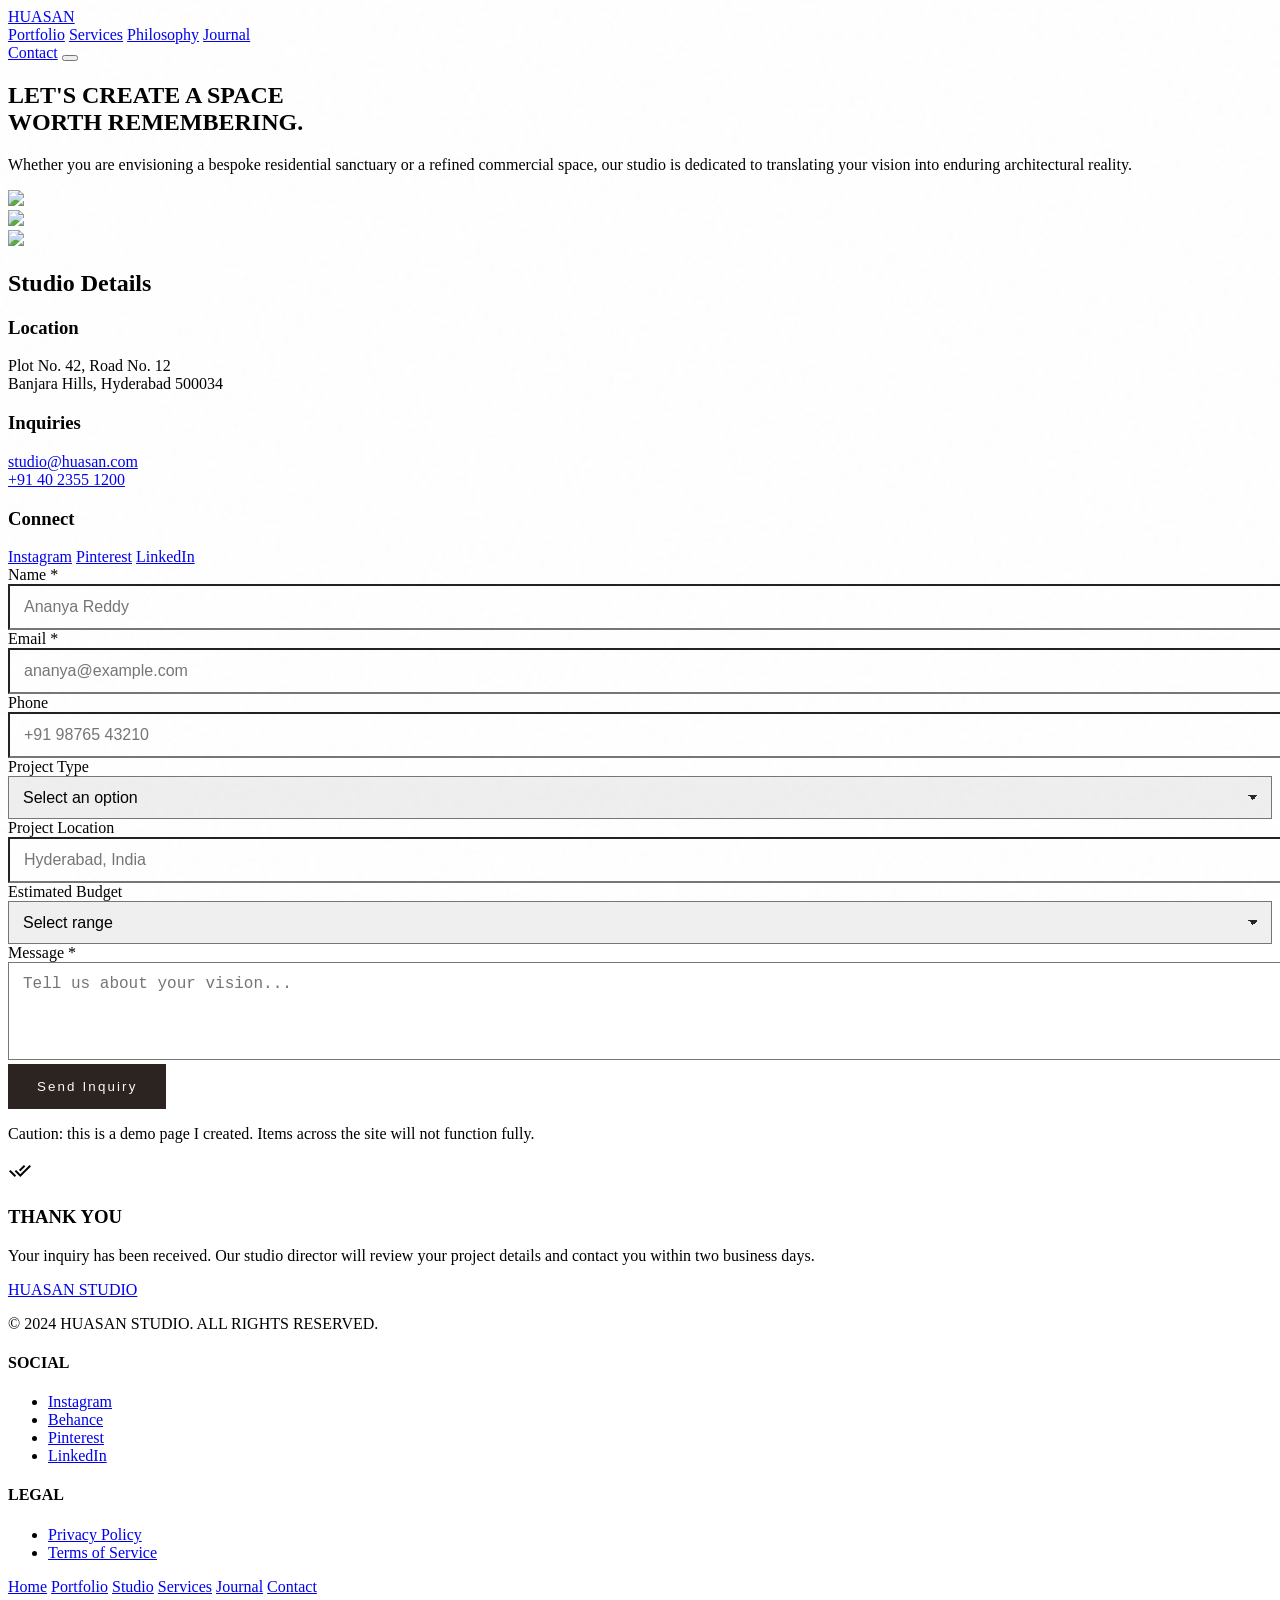
==== contact.html @ 95dafb15 "Publish the HUASAN editorial studio site with Hyderabad copy and a working Journal. EOF  Co-authored" ====
<!DOCTYPE html>

<html lang="en"><head>
<meta charset="utf-8"/>
<meta content="width=device-width, initial-scale=1.0" name="viewport"/>
<meta name="description" content="HUASAN is an editorial interior architecture studio designing spaces of quiet luxury, material honesty, and lasting character." />
<title>Contact - HUASAN STUDIO</title>
<link href="https://fonts.googleapis.com" rel="preconnect"/>
<link crossorigin="" href="https://fonts.gstatic.com" rel="preconnect"/>
<link href="https://fonts.googleapis.com/css2?family=Instrument+Serif:ital@0;1&amp;family=Hanken+Grotesk:ital,wght@0,100..900;1,100..900&amp;display=swap" rel="stylesheet"/>
<link href="https://fonts.googleapis.com/css2?family=Material+Symbols+Outlined:wght,FILL@100..700,0..1&amp;display=swap" rel="stylesheet"/>
<link href="https://fonts.googleapis.com/css2?family=Material+Symbols+Outlined:wght,FILL@100..700,0..1&amp;display=swap" rel="stylesheet"/>
<script src="https://cdn.tailwindcss.com?plugins=forms,container-queries"></script>
<script id="tailwind-config">
        tailwind.config = {
            darkMode: "class",
            theme: {
                extend: {
                    "colors": {
                        "primary": "#160f0d",
                        "on-tertiary-fixed": "#1c1c19",
                        "error": "#ba1a1a",
                        "tertiary-fixed": "#e5e2dd",
                        "tertiary-container": "#262623",
                        "background": "#faf9f6",
                        "secondary-fixed-dim": "#d7c3b0",
                        "on-primary-container": "#978a86",
                        "secondary-fixed": "#f4dfcb",
                        "primary-fixed": "#eedfda",
                        "inverse-on-surface": "#f2f1ee",
                        "paper": "#FAF9F6",
                        "tertiary": "#11110f",
                        "on-primary-fixed": "#211a17",
                        "espresso": "#2C2421",
                        "outline": "#807571",
                        "primary-container": "#2c2421",
                        "on-secondary-fixed-variant": "#524436",
                        "on-background": "#1a1c1a",
                        "inverse-surface": "#2f312f",
                        "surface": "#faf9f6",
                        "surface-variant": "#e3e2e0",
                        "secondary": "#6b5c4c",
                        "outline-variant": "#d1c4bf",
                        "error-container": "#ffdad6",
                        "surface-bright": "#faf9f6",
                        "surface-tint": "#675c58",
                        "surface-container-low": "#f4f3f1",
                        "surface-dim": "#dbdad7",
                        "on-surface": "#1a1c1a",
                        "on-surface-variant": "#4e4542",
                        "on-error": "#ffffff",
                        "surface-container-highest": "#e3e2e0",
                        "on-primary": "#ffffff",
                        "surface-container-high": "#e9e8e5",
                        "on-tertiary-container": "#8e8d89",
                        "on-tertiary": "#ffffff",
                        "on-error-container": "#93000a",
                        "primary-fixed-dim": "#d2c4bf",
                        "on-secondary-fixed": "#241a0e",
                        "on-primary-fixed-variant": "#4e4541",
                        "ivory": "#F5F2ED",
                        "on-secondary": "#ffffff",
                        "secondary-container": "#f4dfcb",
                        "inverse-primary": "#d2c4bf",
                        "sand": "#D9C5B2",
                        "shadow-taupe": "#9E948B",
                        "surface-container-lowest": "#ffffff",
                        "surface-container": "#efeeeb",
                        "on-tertiary-fixed-variant": "#474743",
                        "on-secondary-container": "#716252",
                        "tertiary-fixed-dim": "#c9c6c2"
                    },
                    "borderRadius": {
                        "DEFAULT": "0.25rem",
                        "lg": "0.5rem",
                        "xl": "0.75rem",
                        "full": "9999px"
                    },
                    "spacing": {
                        "margin-mobile": "20px",
                        "unit": "8px",
                        "gutter": "24px",
                        "margin-desktop": "80px",
                        "section-gap": "160px"
                    },
                    "fontFamily": {
                        "body-md": ["Hanken Grotesk"],
                        "headline-lg-mobile": ["Instrument Serif"],
                        "body-lg": ["Hanken Grotesk"],
                        "label-caps": ["Hanken Grotesk"],
                        "display-lg": ["Instrument Serif"],
                        "headline-md": ["Instrument Serif"],
                        "display-lg-mobile": ["Instrument Serif"],
                        "headline-lg": ["Instrument Serif"]
                    },
                    "fontSize": {
                        "body-md": ["16px", { "lineHeight": "28px", "fontWeight": "400" }],
                        "headline-lg-mobile": ["32px", { "lineHeight": "40px", "fontWeight": "400" }],
                        "body-lg": ["18px", { "lineHeight": "32px", "fontWeight": "300" }],
                        "label-caps": ["12px", { "lineHeight": "16px", "letterSpacing": "0.1em", "fontWeight": "600" }],
                        "display-lg": ["80px", { "lineHeight": "90px", "letterSpacing": "-0.02em", "fontWeight": "400" }],
                        "headline-md": ["24px", { "lineHeight": "32px", "fontWeight": "500" }],
                        "display-lg-mobile": ["48px", { "lineHeight": "54px", "letterSpacing": "-0.01em", "fontWeight": "400" }],
                        "headline-lg": ["42px", { "lineHeight": "52px", "fontWeight": "400" }]
                    }
                }
            }
        }
    </script>
<style>
        body {
            background-color: theme('colors.paper');
            color: theme('colors.espresso');
        }
        .grain-overlay {
            position: fixed;
            top: 0;
            left: 0;
            width: 100vw;
            height: 100vh;
            pointer-events: none;
            z-index: 9999;
            opacity: 0.03;
            background-image: url('data:image/svg+xml,%3Csvg viewBox="0 0 200 200" xmlns="http://www.w3.org/2000/svg"%3E%3Cfilter id="noiseFilter"%3E%3CfeTurbulence type="fractalNoise" baseFrequency="0.65" numOctaves="3" stitchTiles="stitch"/%3E%3C/filter%3E%3Crect width="100%25" height="100%25" filter="url(%23noiseFilter)"/%3E%3C/svg%3E');
        }
        
        /* Input Styles */
        .minimal-input {
            width: 100%;
            background: theme('colors.paper');
            border: 1px solid theme('colors.outline');
            padding: 12px 14px;
            font-family: theme('fontFamily.body-md');
            font-size: 16px;
            color: theme('colors.espresso');
            border-radius: 0;
            transition: border-color 0.3s ease, background-color 0.3s ease;
        }
        .minimal-input:focus {
            outline: none;
            border-color: theme('colors.espresso');
            box-shadow: none;
            background: theme('colors.ivory');
        }
        .minimal-input::placeholder {
            color: theme('colors.outline-variant');
        }
        select.minimal-input {
            appearance: none;
            background-image: linear-gradient(45deg, transparent 50%, #2C2421 50%), linear-gradient(135deg, #2C2421 50%, transparent 50%);
            background-position: calc(100% - 18px) 50%, calc(100% - 13px) 50%;
            background-size: 5px 5px, 5px 5px;
            background-repeat: no-repeat;
        }

        /* Button */
        .btn-primary {
            display: inline-flex;
            align-items: center;
            justify-content: center;
            background-color: #2C2421;
            color: #FAF9F6;
            border: 1px solid #2C2421;
            padding: 14px 28px;
            letter-spacing: 0.16em;
            transition: background-color 0.3s ease, color 0.3s ease;
        }
        .btn-primary:hover {
            background-color: #160f0d;
            color: #FAF9F6;
        }

        /* Success Message Animation */
        @keyframes fadeIn {
            from { opacity: 0; transform: translateY(10px); }
            to { opacity: 1; transform: translateY(0); }
        }
        .success-animate {
            animation: fadeIn 0.8s ease forwards;
        }
    </style>
</head>
<body class="antialiased min-h-screen flex flex-col selection:bg-sand selection:text-espresso">
<div class="grain-overlay"></div>
<!-- TopNavBar -->
<header class="fixed top-0 w-full z-50 bg-transparent backdrop-blur-md dark:bg-transparent transition-colors duration-500 flex justify-between items-center px-margin-mobile md:px-margin-desktop py-6" id="navbar">
<a class="font-headline-lg text-headline-lg-mobile md:text-[2.15rem] md:leading-none tracking-tighter text-espresso" href="index.html">HUASAN</a>
<nav class="hidden md:flex items-center gap-8">
<a class="font-label-caps text-label-caps text-on-surface-variant hover:text-espresso transition-colors hover:opacity-70" href="works.html">Portfolio</a>
<a class="font-label-caps text-label-caps text-on-surface-variant hover:text-espresso transition-colors hover:opacity-70" href="services.html">Services</a>
<a class="font-label-caps text-label-caps text-on-surface-variant hover:text-espresso transition-colors hover:opacity-70" href="studio.html">Philosophy</a>
<a class="font-label-caps text-label-caps text-on-surface-variant hover:text-espresso transition-colors hover:opacity-70" href="journal.html">Journal</a>
</nav>
<div class="flex items-center gap-6">
<a class="hidden md:inline-block font-label-caps text-label-caps text-espresso border-b border-espresso pb-1 hover:opacity-70 transition-opacity" href="contact.html">Contact</a>
<button type="button" id="mobile-menu-btn" aria-label="Open menu" class="md:hidden flex flex-col gap-[4px] w-6">
<span class="w-full h-[1px] bg-espresso"></span>
<span class="w-full h-[1px] bg-espresso"></span>
</button>
</div>
</header>
<main class="flex-grow pt-32 md:pt-48 pb-section-gap">
<div class="px-margin-mobile md:px-margin-desktop max-w-[1920px] mx-auto">
<!-- Hero Section -->
<section class="grid grid-cols-1 md:grid-cols-12 gap-gutter mb-24 md:mb-section-gap">
<div class="md:col-span-8 md:col-start-1 flex flex-col justify-center order-2 md:order-1 pt-12 md:pt-0">
<h1 class="font-display-lg-mobile md:font-display-lg text-espresso mb-8 leading-tight">
                        LET'S CREATE A SPACE<br/>WORTH REMEMBERING.
                    </h1>
<p class="font-body-lg text-body-lg text-on-surface-variant max-w-2xl">
                        Whether you are envisioning a bespoke residential sanctuary or a refined commercial space, our studio is dedicated to translating your vision into enduring architectural reality.
                    </p>
</div>
<div class="md:col-span-4 md:col-start-9 order-1 md:order-2 h-[409px] md:h-[614px] relative overflow-hidden image-carousel bg-espresso">
<div class="carousel-slide absolute inset-0 transition-opacity duration-1000 ease-in-out opacity-100 z-10">
<img class="w-full h-full object-cover" data-alt="Premium interior architecture photography, sculptural furniture in a sunlit corner, travertine walls, linen textures, warm minimalist design." src="https://lh3.googleusercontent.com/aida-public/[base64]"/>
</div>
<div class="carousel-slide absolute inset-0 transition-opacity duration-1000 ease-in-out opacity-0 z-10">
<img class="w-full h-full object-cover" data-alt="Premium interior architecture photography, luxury residential living room, warm neutral palette, natural stone and wood, natural light." src="https://lh3.googleusercontent.com/aida-public/[base64]"/>
</div>
<div class="carousel-slide absolute inset-0 transition-opacity duration-1000 ease-in-out opacity-0 z-10">
<img class="w-full h-full object-cover" data-alt="Premium interior architecture photography, close-up of high-end material textures, natural oak and fluted plaster, soft shadows." src="https://lh3.googleusercontent.com/aida-public/[base64]"/>
</div>
</div>
</section>
<!-- Contact Section -->
<section class="grid grid-cols-1 md:grid-cols-12 gap-gutter">
<!-- Contact Details -->
<div class="md:col-span-4 md:col-start-1 mb-16 md:mb-0">
<div class="bg-ivory p-8 md:p-12 h-full flex flex-col justify-between">
<div>
<h2 class="font-headline-md text-headline-md text-espresso mb-12">Studio Details</h2>
<div class="space-y-8">
<div>
<h3 class="font-label-caps text-label-caps text-on-surface-variant mb-2">Location</h3>
<p class="font-body-md text-body-md text-espresso">
                                        Plot No. 42, Road No. 12<br/>
                                        Banjara Hills, Hyderabad 500034
                                    </p>
</div>
<div>
<h3 class="font-label-caps text-label-caps text-on-surface-variant mb-2">Inquiries</h3>
<p class="font-body-md text-body-md text-espresso">
<a class="hover:opacity-70 transition-opacity" href="mailto:studio@huasan.com">studio@huasan.com</a><br/>
<a class="hover:opacity-70 transition-opacity" href="tel:+914023551200">+91 40 2355 1200</a>
</p>
</div>
</div>
</div>
<div class="mt-16">
<h3 class="font-label-caps text-label-caps text-on-surface-variant mb-4">Connect</h3>
<div class="flex gap-6">
<a class="text-espresso hover:opacity-70 transition-opacity" href="#">Instagram</a>
<a class="text-espresso hover:opacity-70 transition-opacity" href="#">Pinterest</a>
<a class="text-espresso hover:opacity-70 transition-opacity" href="#">LinkedIn</a>
</div>
</div>
</div>
</div>
<!-- Contact Form -->
<div class="md:col-span-7 md:col-start-6">
<div class="max-w-2xl" id="contact">
<form class="space-y-12" id="contactForm" action="#" method="post">
<div class="grid grid-cols-1 md:grid-cols-2 gap-12">
<div>
<label class="block font-label-caps text-label-caps text-on-surface-variant mb-2" for="name">Name *</label>
<input class="minimal-input" id="name" name="name" placeholder="Ananya Reddy" required="" type="text"/>
</div>
<div>
<label class="block font-label-caps text-label-caps text-on-surface-variant mb-2" for="email">Email *</label>
<input class="minimal-input" id="email" name="email" placeholder="ananya@example.com" required="" type="email"/>
</div>
</div>
<div class="grid grid-cols-1 md:grid-cols-2 gap-12">
<div>
<label class="block font-label-caps text-label-caps text-on-surface-variant mb-2" for="phone">Phone</label>
<input class="minimal-input" id="phone" name="phone" placeholder="+91 98765 43210" type="tel"/>
</div>
<div>
<label class="block font-label-caps text-label-caps text-on-surface-variant mb-2" for="projectType">Project Type</label>
<select class="minimal-input text-espresso/70 bg-transparent cursor-pointer" id="projectType" name="projectType">
<option disabled="" selected="" value="">Select an option</option>
<option value="residential">Residential</option>
<option value="commercial">Commercial</option>
<option value="hospitality">Hospitality</option>
<option value="other">Other</option>
</select>
</div>
</div>
<div class="grid grid-cols-1 md:grid-cols-2 gap-12">
<div>
<label class="block font-label-caps text-label-caps text-on-surface-variant mb-2" for="location">Project Location</label>
<input class="minimal-input" id="location" name="location" placeholder="Hyderabad, India" type="text"/>
</div>
<div>
<label class="block font-label-caps text-label-caps text-on-surface-variant mb-2" for="budget">Estimated Budget</label>
<select class="minimal-input text-espresso/70 bg-transparent cursor-pointer" id="budget" name="budget">
<option disabled="" selected="" value="">Select range</option>
<option value="40l-1cr">₹40 lakh – ₹1 crore</option>
<option value="1cr-4cr">₹1 crore – ₹4 crore</option>
<option value="4cr-plus">₹4 crore+</option>
<option value="undecided">Undecided</option>
</select>
</div>
</div>
<div>
<label class="block font-label-caps text-label-caps text-on-surface-variant mb-2" for="message">Message *</label>
<textarea class="minimal-input resize-none" id="message" name="message" placeholder="Tell us about your vision..." required="" rows="4"></textarea>
</div>
<div class="pt-8">
<button class="font-label-caps text-label-caps btn-primary uppercase tracking-widest cursor-pointer" type="submit">
                                    Send Inquiry
                                </button>
<p class="font-body-md text-body-md text-on-surface-variant mt-6 max-w-xl">
                                    Caution: this is a demo page I created. Items across the site will not function fully.
                                </p>
</div>
</form>
<!-- Success State (Hidden by default) -->
<div class="hidden h-full flex flex-col justify-center items-center py-24 text-center" id="successMessage">
<span class="material-symbols-outlined text-4xl mb-6 text-espresso/50" style="font-variation-settings: 'FILL' 0;">done_all</span>
<h3 class="font-headline-lg text-headline-lg text-espresso mb-4">THANK YOU</h3>
<p class="font-body-md text-body-md text-on-surface-variant max-w-md">
                                Your inquiry has been received. Our studio director will review your project details and contact you within two business days.
                            </p>
</div>
</div>
</div>
</section>
</div>
</main>
<!-- Footer -->
<footer class="w-full pt-section-gap pb-12 bg-ivory dark:bg-espresso">
<div class="grid grid-cols-1 md:grid-cols-12 gap-gutter px-margin-mobile md:px-margin-desktop max-w-[1920px] mx-auto">
<div class="col-span-1 md:col-span-6 flex flex-col justify-between mb-12 md:mb-0">
<a class="font-headline-lg text-headline-lg text-espresso dark:text-ivory block mb-8 hover:opacity-70 transition-opacity" href="index.html">HUASAN STUDIO</a>
<p class="font-body-md text-body-md text-on-surface-variant dark:text-on-tertiary-container uppercase tracking-wider text-sm">
                    © 2024 HUASAN STUDIO. ALL RIGHTS RESERVED.
                </p>
</div>
<div class="col-span-1 md:col-span-6 grid grid-cols-2 gap-8">
<div>
<h4 class="font-label-caps text-label-caps text-espresso dark:text-ivory font-bold mb-6">SOCIAL</h4>
<ul class="space-y-4">
<li><a class="font-label-caps text-label-caps text-on-secondary-container dark:text-on-tertiary-container hover:text-espresso dark:hover:text-ivory hover:underline decoration-espresso dark:decoration-ivory underline-offset-4 hover:translate-x-1 transition-transform duration-300 inline-block" href="#">Instagram</a></li>
<li><a class="font-label-caps text-label-caps text-on-secondary-container dark:text-on-tertiary-container hover:text-espresso dark:hover:text-ivory hover:underline decoration-espresso dark:decoration-ivory underline-offset-4 hover:translate-x-1 transition-transform duration-300 inline-block" href="#">Behance</a></li>
<li><a class="font-label-caps text-label-caps text-on-secondary-container dark:text-on-tertiary-container hover:text-espresso dark:hover:text-ivory hover:underline decoration-espresso dark:decoration-ivory underline-offset-4 hover:translate-x-1 transition-transform duration-300 inline-block" href="#">Pinterest</a></li>
<li><a class="font-label-caps text-label-caps text-on-secondary-container dark:text-on-tertiary-container hover:text-espresso dark:hover:text-ivory hover:underline decoration-espresso dark:decoration-ivory underline-offset-4 hover:translate-x-1 transition-transform duration-300 inline-block" href="#">LinkedIn</a></li>
</ul>
</div>
<div>
<h4 class="font-label-caps text-label-caps text-espresso dark:text-ivory font-bold mb-6">LEGAL</h4>
<ul class="space-y-4">
<li><a class="font-label-caps text-label-caps text-on-secondary-container dark:text-on-tertiary-container hover:text-espresso dark:hover:text-ivory hover:underline decoration-espresso dark:decoration-ivory underline-offset-4 hover:translate-x-1 transition-transform duration-300 inline-block" href="#">Privacy Policy</a></li>
<li><a class="font-label-caps text-label-caps text-on-secondary-container dark:text-on-tertiary-container hover:text-espresso dark:hover:text-ivory hover:underline decoration-espresso dark:decoration-ivory underline-offset-4 hover:translate-x-1 transition-transform duration-300 inline-block" href="#">Terms of Service</a></li>
</ul>
</div>
</div>
</div>
</footer>
<script>
        document.getElementById('contactForm').addEventListener('submit', function(e) {
            e.preventDefault();
            
            // Simple animation for showing success state
            const form = document.getElementById('contactForm');
            const successMsg = document.getElementById('successMessage');
            
            form.style.opacity = '0';
            form.style.transition = 'opacity 0.4s ease';
            
            setTimeout(() => {
                form.classList.add('hidden');
                successMsg.classList.remove('hidden');
                successMsg.classList.add('success-animate');
            }, 400);
        });

        // Navbar scroll effect
        const navbar = document.getElementById('navbar');
        window.addEventListener('scroll', () => {
            if (window.scrollY > 50) {
                navbar.classList.replace('bg-transparent', 'bg-ivory/90');
            } else {
                navbar.classList.replace('bg-ivory/90', 'bg-transparent');
            }
        });
    </script>

<div id="mobile-menu" class="fixed inset-0 z-[60] hidden opacity-0 pointer-events-none bg-paper/95 backdrop-blur-xl transition-opacity duration-300">
  <div class="flex flex-col justify-center h-full px-margin-mobile md:px-margin-desktop gap-8">
    <a class="font-headline-lg text-headline-lg text-espresso" href="index.html">Home</a>
    <a class="font-headline-lg text-headline-lg text-espresso" href="works.html">Portfolio</a>
    <a class="font-headline-lg text-headline-lg text-espresso" href="studio.html">Studio</a>
    <a class="font-headline-lg text-headline-lg text-espresso" href="services.html">Services</a>
    <a class="font-headline-lg text-headline-lg text-espresso" href="journal.html">Journal</a>
    <a class="font-headline-lg text-headline-lg text-espresso" href="contact.html">Contact</a>
  </div>
</div>

<script src="js/studio.js"></script>
</body></html>
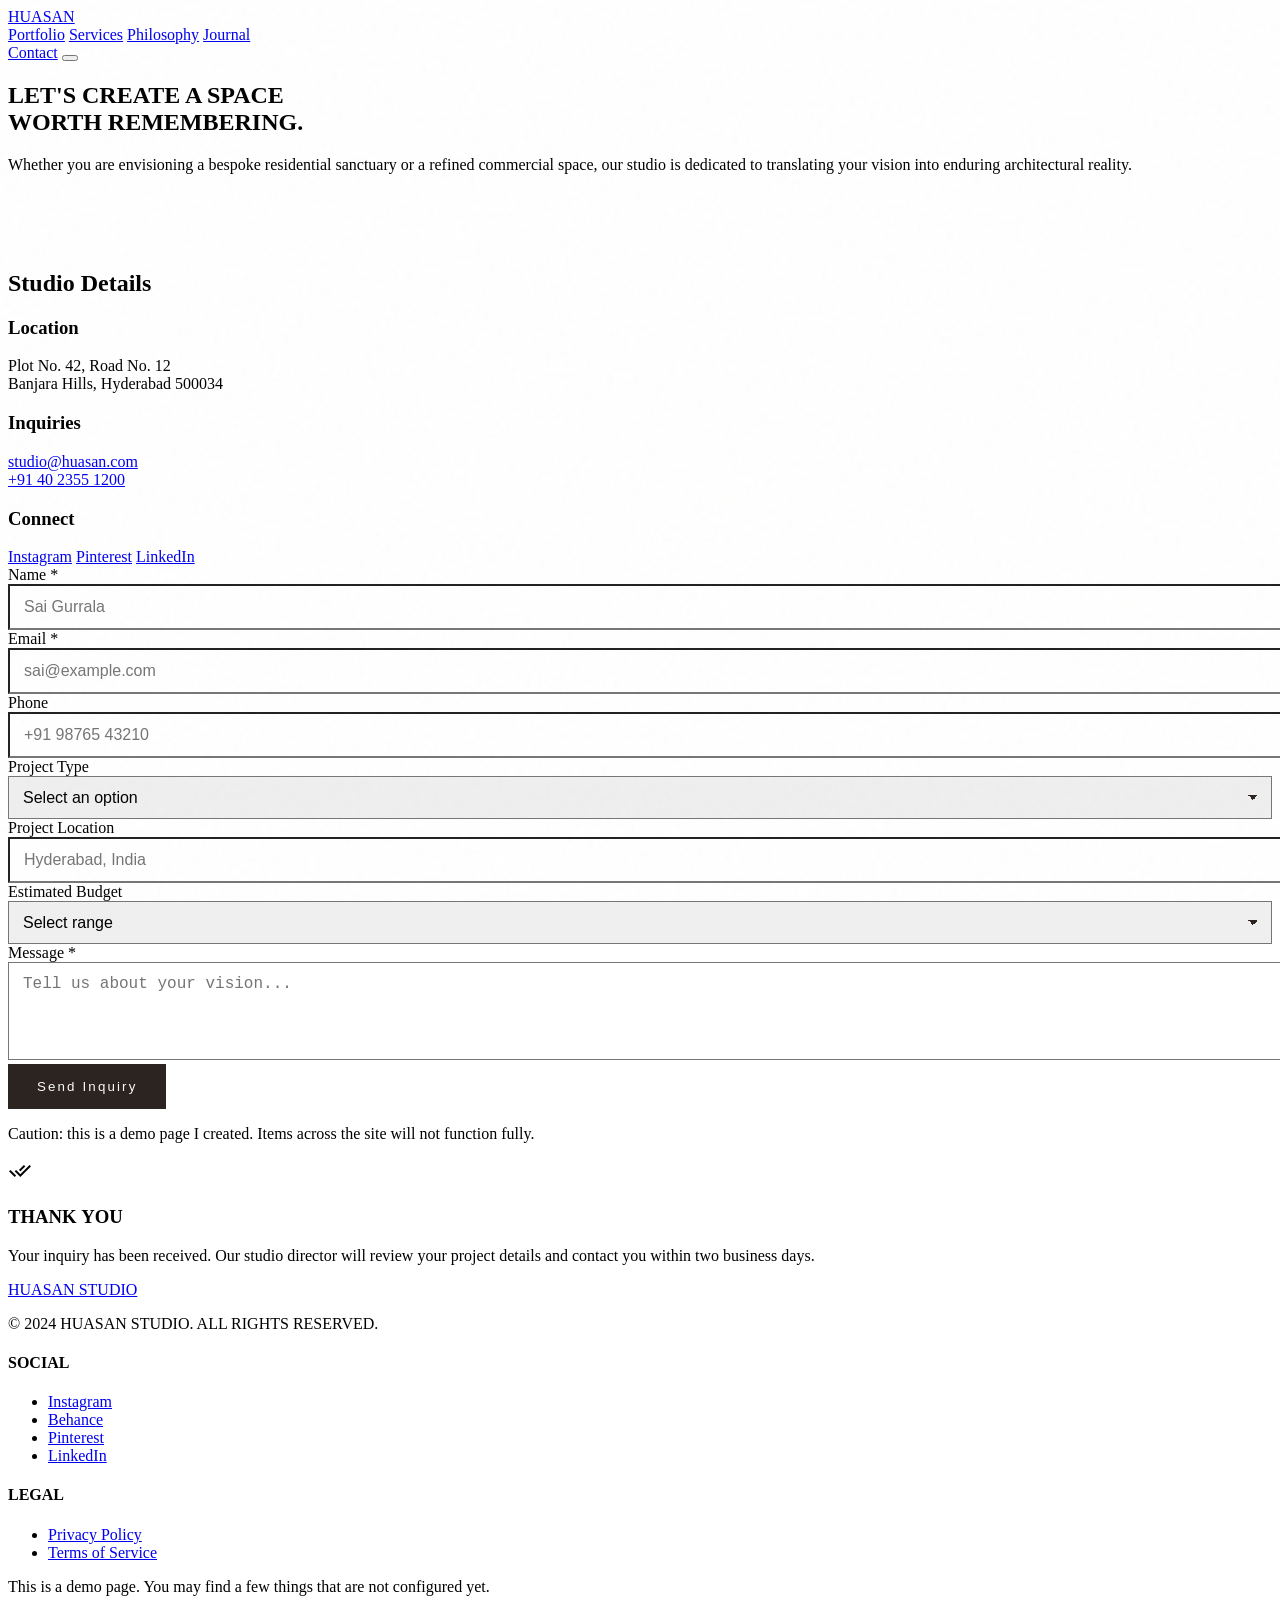
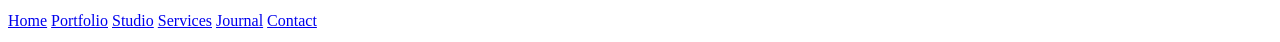
==== commit 87e2a694: "feat:Added changes" ====
--- a/contact.html
+++ b/contact.html
@@ -179,6 +179,7 @@
             animation: fadeIn 0.8s ease forwards;
         }
     </style>
+<link href="css/motion.css" rel="stylesheet"/>
 </head>
 <body class="antialiased min-h-screen flex flex-col selection:bg-sand selection:text-espresso">
 <div class="grain-overlay"></div>
@@ -264,11 +265,11 @@
 <div class="grid grid-cols-1 md:grid-cols-2 gap-12">
 <div>
 <label class="block font-label-caps text-label-caps text-on-surface-variant mb-2" for="name">Name *</label>
-<input class="minimal-input" id="name" name="name" placeholder="Ananya Reddy" required="" type="text"/>
+<input class="minimal-input" id="name" name="name" placeholder="Sai Gurrala" required="" type="text"/>
 </div>
 <div>
 <label class="block font-label-caps text-label-caps text-on-surface-variant mb-2" for="email">Email *</label>
-<input class="minimal-input" id="email" name="email" placeholder="ananya@example.com" required="" type="email"/>
+<input class="minimal-input" id="email" name="email" placeholder="sai@example.com" required="" type="email"/>
 </div>
 </div>
 <div class="grid grid-cols-1 md:grid-cols-2 gap-12">
@@ -354,6 +355,7 @@
 <li><a class="font-label-caps text-label-caps text-on-secondary-container dark:text-on-tertiary-container hover:text-espresso dark:hover:text-ivory hover:underline decoration-espresso dark:decoration-ivory underline-offset-4 hover:translate-x-1 transition-transform duration-300 inline-block" href="#">Privacy Policy</a></li>
 <li><a class="font-label-caps text-label-caps text-on-secondary-container dark:text-on-tertiary-container hover:text-espresso dark:hover:text-ivory hover:underline decoration-espresso dark:decoration-ivory underline-offset-4 hover:translate-x-1 transition-transform duration-300 inline-block" href="#">Terms of Service</a></li>
 </ul>
+<p class="font-label-caps text-label-caps text-on-surface-variant mt-6 max-w-md">This is a demo page. You may find a few things that are not configured yet.</p>
 </div>
 </div>
 </div>
--- a/css/motion.css
+++ b/css/motion.css
@@ -0,0 +1,168 @@
+/* HUASAN scroll motion — quiet editorial, paper / espresso */
+
+#scroll-progress {
+  position: fixed;
+  top: 0;
+  left: 0;
+  height: 1.5px;
+  width: 0%;
+  background: #2C2421;
+  z-index: 80;
+  pointer-events: none;
+}
+
+header nav a {
+  background-image: linear-gradient(currentColor, currentColor);
+  background-position: 0 100%;
+  background-repeat: no-repeat;
+  background-size: 0 1px;
+  transition: color 0.3s ease, opacity 0.3s ease, background-size 0.45s cubic-bezier(0.22, 0.61, 0.36, 1);
+}
+
+header nav a:hover {
+  background-size: 100% 1px;
+}
+
+.word-clip {
+  display: inline-block;
+  overflow: hidden;
+  vertical-align: bottom;
+  padding-bottom: 0.12em;
+  margin-bottom: -0.12em;
+}
+
+.word-inner {
+  display: inline-block;
+  transform: translate3d(0, 108%, 0);
+  transition: transform 0.95s cubic-bezier(0.22, 0.61, 0.36, 1);
+}
+
+.is-inview > .word-clip > .word-inner,
+.is-inview .word-inner {
+  transform: none;
+}
+
+.reveal-block {
+  opacity: 0;
+  transform: translate3d(0, 28px, 0);
+  transition: opacity 0.9s cubic-bezier(0.22, 0.61, 0.36, 1), transform 0.9s cubic-bezier(0.22, 0.61, 0.36, 1);
+}
+
+.reveal-block.is-inview,
+.fade-in-up.visible,
+.fade-in-up.is-inview {
+  opacity: 1;
+  transform: none;
+}
+
+.reveal-copy {
+  opacity: 0;
+  transform: translate3d(0, 18px, 0);
+  transition: opacity 0.85s cubic-bezier(0.22, 0.61, 0.36, 1) 0.12s, transform 0.85s cubic-bezier(0.22, 0.61, 0.36, 1) 0.12s;
+}
+
+.reveal-copy.is-inview {
+  opacity: 1;
+  transform: none;
+}
+
+.tracking-in {
+  letter-spacing: 0.28em;
+  opacity: 0;
+  transition: letter-spacing 1.4s cubic-bezier(0.22, 0.61, 0.36, 1), opacity 1s ease;
+}
+
+.tracking-in.is-inview {
+  letter-spacing: -0.02em;
+  opacity: 1;
+}
+
+.media-reveal {
+  overflow: hidden;
+  clip-path: inset(100% 0 0 0);
+  transition: clip-path 1.2s cubic-bezier(0.77, 0, 0.175, 1);
+}
+
+.media-reveal.is-inview {
+  clip-path: inset(0 0 0 0);
+}
+
+.media-reveal img,
+.media-reveal .carousel-slide img {
+  transform: scale(1.08);
+  transition: transform 1.6s cubic-bezier(0.22, 0.61, 0.36, 1);
+}
+
+.media-reveal.is-inview img,
+.media-reveal.is-inview .carousel-slide img {
+  transform: scale(1);
+}
+
+.line-grow {
+  transform: scaleX(0);
+  transform-origin: left;
+  transition: transform 1s cubic-bezier(0.22, 0.61, 0.36, 1);
+}
+
+.line-grow.is-inview {
+  transform: scaleX(1);
+}
+
+.material-marquee {
+  overflow: hidden;
+  border-top: 1px solid rgba(44, 36, 33, 0.12);
+  border-bottom: 1px solid rgba(44, 36, 33, 0.12);
+  background: #FAF9F6;
+  padding: 22px 0;
+}
+
+.material-marquee-track {
+  display: flex;
+  width: max-content;
+  gap: 0;
+  animation: marqueeSlide 42s linear infinite;
+}
+
+.material-marquee-track span {
+  font-family: "Hanken Grotesk", sans-serif;
+  font-size: 12px;
+  font-weight: 600;
+  letter-spacing: 0.22em;
+  text-transform: uppercase;
+  color: #2C2421;
+  padding: 0 2.4rem;
+  white-space: nowrap;
+}
+
+@keyframes marqueeSlide {
+  from { transform: translateX(0); }
+  to { transform: translateX(-50%); }
+}
+
+.footer-giant {
+  will-change: transform;
+}
+
+@media (prefers-reduced-motion: reduce) {
+  .word-inner,
+  .reveal-block,
+  .reveal-copy,
+  .tracking-in,
+  .media-reveal,
+  .media-reveal img,
+  .media-reveal .carousel-slide img,
+  .line-grow,
+  .material-marquee-track,
+  .fade-in-up {
+    animation: none !important;
+    transition: none !important;
+    transform: none !important;
+    opacity: 1 !important;
+    letter-spacing: inherit;
+    clip-path: none !important;
+  }
+
+  #scroll-progress {
+    display: none;
+  }
+}
